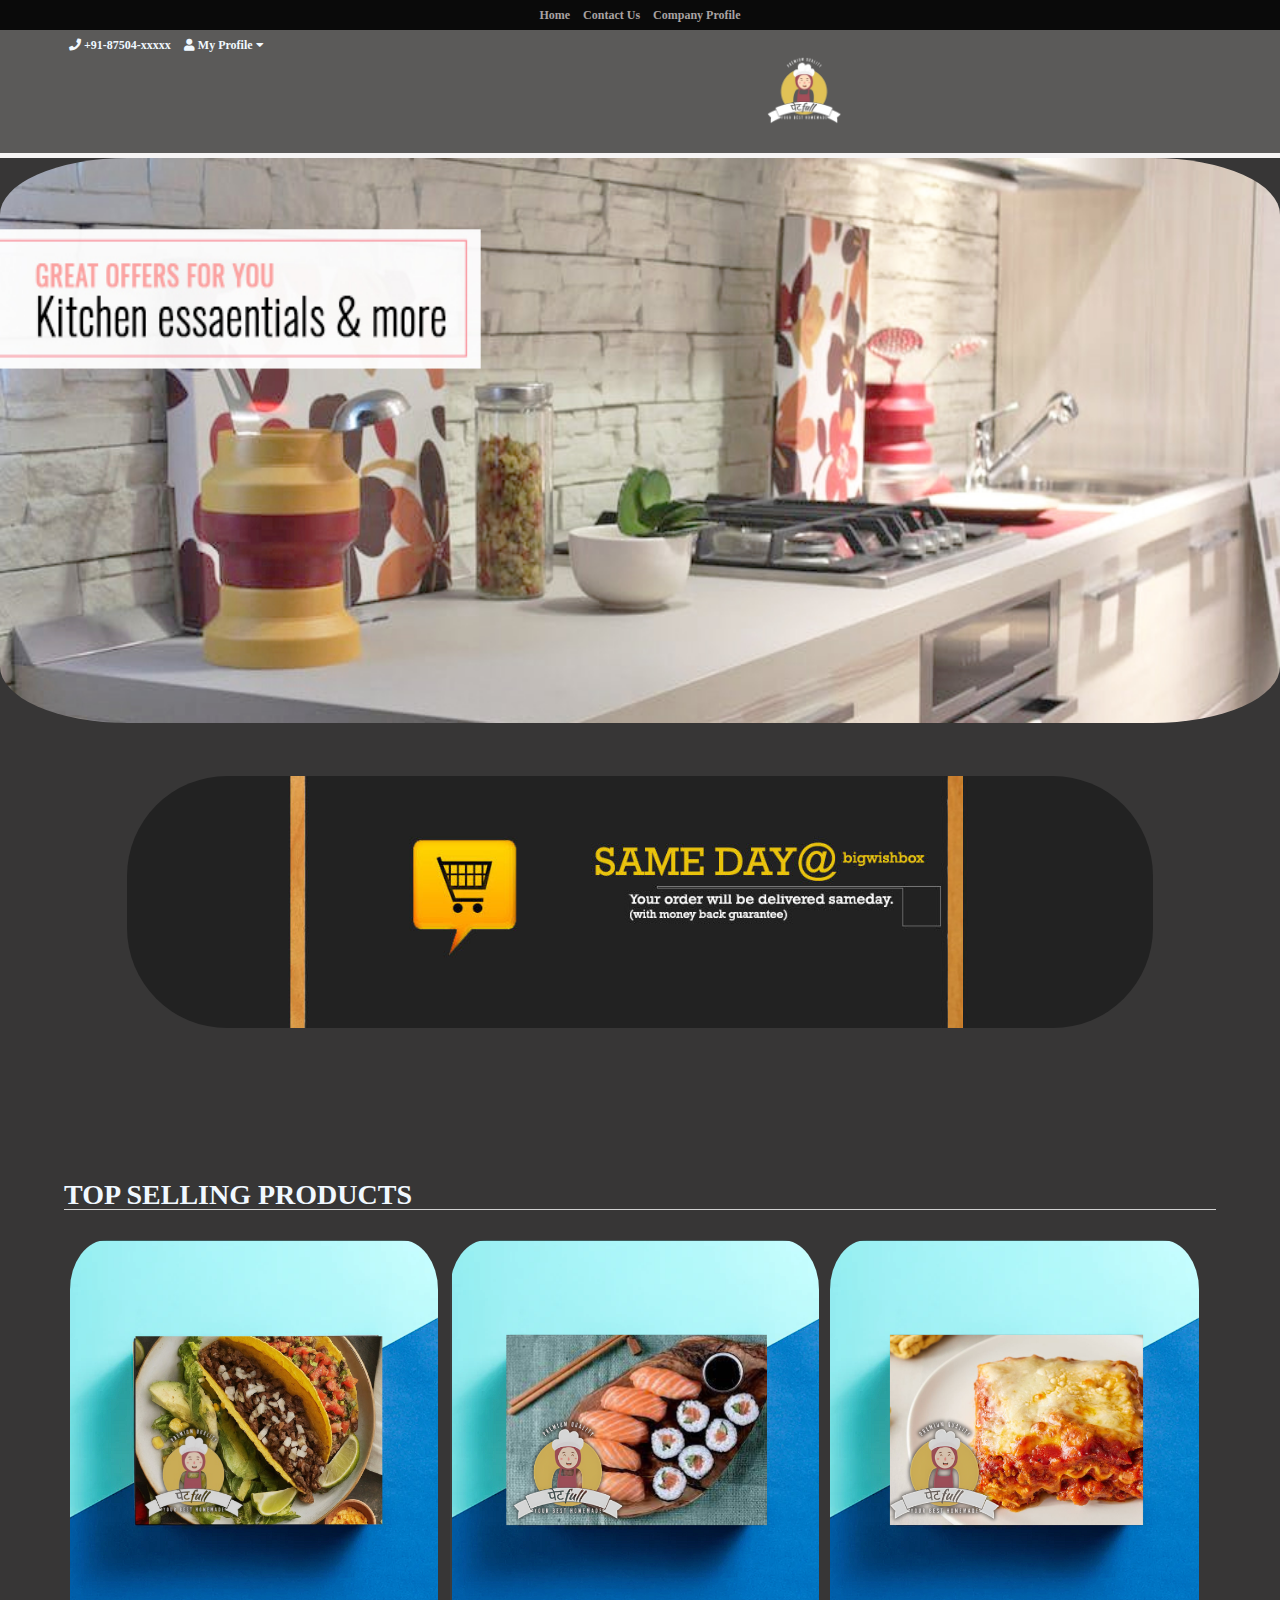
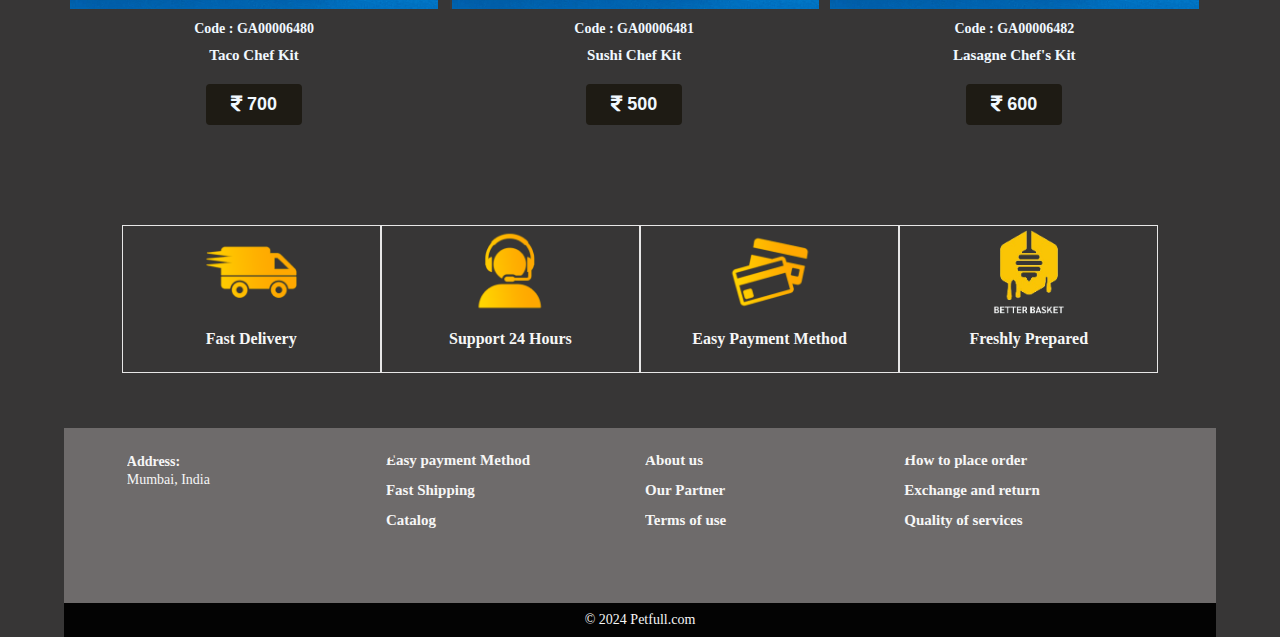
==== index.html @ 139e31d7 "Add files via upload" ====
<!DOCTYPE html>
<html lang="en">
<head>
	<title>PetFull</title>
	<!-- Font Awesome, Style -->
	<link rel="stylesheet" type="text/css" href="https://use.fontawesome.com/releases/v5.6.3/css/all.css">
	<link rel="stylesheet" type="text/css" href="css/style.css">
	<link rel="stylesheet" type="text/css" href="css/owl.carousel.min.css">
</head>

<body>

	<!-- Topbar Start -->
	<div class="topbar">
		<div class="container">
	
			<!-- Top Left -->
			<!-- <div class="topleft">
				<ul>
					<li><a href="#">INR <i class="fas fa-caret-down"></i></a>
						<ul>
							<li><a href="index_usd.html">USD</a></li>
						</ul>
					</li>
				</ul>
			</div> -->
	
			<!-- Top Center -->
			<div class="topcenter">
				<ul>
					<li><a href="index.html">Home</a></li>
					<li><a href="contactus.html" target="_blank">Contact Us</a></li>
					<li><a href="profile.html" target="_blank">Company Profile</a></li>
				</ul>
			</div>
	
			<!-- Top Right -->
			<div class="topright">
				<ul>
					<li><a href="#" style="color: aliceblue;"><i class="fas fa-phone"></i> +91-87504-xxxxx</a></li>
					<li><a href="#" style="color: aliceblue;"><i class="fas fa-user"></i> My Profile <i class="fas fa-caret-down"></i></a>
						<ul class="myprofile-dropdown">
							<li><a href="cart.html" target="_blank">My Cart</a></li>
							<li><a href="cart.html" target="_blank">Delivered Order</a></li>
						</ul>
					</li>
				</ul>
			</div>
		</div>
	</div>
	<!-- Topbar End -->
	
<!-- Header Start -->
<div class="header">
	<div class="logo">
		<img width="120" height="120" src="images/logo.png">
</div>
</div>
<!-- Header End -->	
	
	<!-- Product Content Start
	<div class="productContent">
		<div class="container">
			<div class="productCategories">
				<ul>
					<li><a href="#" style="color: aliceblue;">Mobile Phones <i class="fas fa-caret-right" style="color: aliceblue;"></i></a>
						<div class="megamenu">
							<ul>
								<h3>Smart Mobiles <i class="fas fa-caret-right"></i></h3>
								<li><a href="#"><img src="images/1.jpg"/></a></li>
								<li><a href="#"><img src="images/1.jpg"/></a></li>
								<li><a href="#"><img src="images/1.jpg" /></a></li>
								<li><a href="#"><img src="images/1.jpg" /></a></li>
								<li><a href="#"><img src="images/1.jpg" /></a></li>
								<a href="#"><img src="images/1.jpg" /></a>
								<li><a href="#">Asus</a></li>
								<li><a href="#">Gionee</a></li>
								<li><a href="#">Pixel</a></li>
							</ul>
					<li><a href="#" style="color: aliceblue;">Headphones <i class="fas fa-caret-right" style="color: aliceblue;"></i></a>
						<div class="megamenu">
							<ul>
								<h3>Wired earphones <i class="fas fa-caret-right"></i></h3>
								<li><a href="#">MI in-ear classic</a></li>
								<li><a href="#">Samsung out-ear</a></li>
								<li><a href="#">BOULT *new*</a></li>
								<li><a href="#">Beats by Dr. Dre</a></li>
								<li><a href="#">Sony technology</a></li>
							</ul>
							<ul>
								<h3>Wireless <i class="fas fa-caret-right"></i></h3>
								<li><a href="#">Redmi airdots</a></li>
								<li><a href="#">Apple airpods</a></li>
								<li><a href="#">Samsung Dots</a></li>
								<li><a href="#">Realme Pods</a></li>
								<li><a href="#">JBL</a></li>
								<li><a href="#">Sony</a></li>
								<li><a href="#">Xiaomi</a></li>

							</ul>
							<ul>
								<h3>Professional Headphones <i class="fas fa-caret-right"></i></h3>
								<li><a href="#">Scheniser</a></li>
								<li><a href="#">Beats</a></li>
								<li><a href="#">Sony</a></li>
								<li><a href="#">JBL</a></li>
								<li><a href="#">Xiaomi</a></li>

							</ul>
						</div>
					</li>
					<li><a href="#" style="color: aliceblue;">Speakers and Home theater <i class="fas fa-caret-right" style="color: aliceblue;"></i></a>
						<div class="megamenu">
							<ul>
								<h3>Portable speaker <i class="fas fa-caret-right"></i></h3>
								<li><a href="#">Boat</a></li>
								<li><a href="#">JBL</a></li>
								<li><a href="#">SONY</a></li>
								<li><a href="#">Xiaomi</a></li>
							</ul>
							<ul>
								<h3>Home theaters <i class="fas fa-caret-right"></i></h3>
								<li><a href="#">Krisons</a></li>
								<li><a href="#">Zebronics</a></li>
								<li><a href="#">MarQ</a></li>
								<li><a href="#">Intex</a></li>
								<li><a href="#">Sony</a></li>
								<li><a href="#">Philips</a></li>
							</ul>
							<ul>
								<h3>Soundbars <i class="fas fa-caret-right"></i></h3>
								<li><a href="#">Boat</a></li>
								<li><a href="#">MarQ</a></li>
								<li><a href="#">Mi</a></li>
								<li><a href="#">LG</a></li>
								<li><a href="#">JBL</a></li>
							</ul>
						</div>
					</li>
				</ul>
			</div> -->
		

			<!-- Slider Start -->
			<div class="productSlider">
				<div id="sliderShuffle" class="sliderInner">
					<img src="images/1.jpg" />
					<img src="images/2.jpg" />
				</div>
				<!-- <div class="cycle-control"  >
					<span id="next" ><i class="fas fa-angle-right" style="color: aliceblue;"></i></span>
					<span id="prev"><i class="fas fa-angle-left" style="color: aliceblue;"></i></span>
				</div> -->
			</div>
			<!-- Slider End -->

			<!-- <div class="offer-card">
				<img src="images/img1.jpg">
			</div>
			<div class="offer-card">
				<img src="images/img2.jpg">
			</div>
			<div class="offer-card">
				<img src="images/img3.jpg">
			</div> -->
		</div>
	</div>
	<!-- Product Content End -->
	

	<!-- Banner Start -->
	<div class="banner">
		<div class="container">
			<img src="images/banner1.jpg" alt="Banner">
		</div>
	</div>
	<!-- Banner End -->

	<!-- Product Area Start -->
	<div class="product-area">
		<div class="container">
			<h3 style="color: aliceblue;">Top Selling Products</h3>

			<div class="col-3">
				<a href="taco-product-detail.html">
					<img src="images/product-img1.jpg" alt="No Image">
					<div class="caption">
						<big style="color: aliceblue;">Code : GA00006480</big>
						<h4 style="color: aliceblue;">Taco Chef Kit</h4>
						<button class="price" style="color: aliceblue;"><i class="fas fa-rupee-sign" style="color: aliceblue;"></i> 700</button>
					</div>
				</a>
			</div>

			<div class="col-3">
				<a href="sushi-product-detail.html">
					<img src="images/product-img2.jpg" alt="No Image">
					<div class="caption">
						<big style="color: aliceblue;">Code : GA00006481</big>
						<h4 style="color: aliceblue;">Sushi Chef Kit</h4>
						<button class="price" style="color: aliceblue;"><i class="fas fa-rupee-sign" style="color: aliceblue;"></i> 500</button>
					</div>
				</a>
			</div>

			<div class="col-3">
				<a href="lasagne-product-detail.html">
					<img src="images/product-img3.jpg" alt="No Image">
					<div class="caption">
						<big style="color: aliceblue;">Code : GA00006482</big>
						<h4 style="color: aliceblue;">Lasagne Chef's Kit</h4>
						<button class="price" style="color: aliceblue;"><i class="fas fa-rupee-sign" style="color: aliceblue;"></i> 600</button>
					</div>
				</a>
			</div>

<!-- Greatest Offer News Starts -->
	<!-- <div class="news">
		<div class="container">
			<h3 style="color: aliceblue;">Greatest Offer News</h3>
			<div class="owl-carousel">
				<div class="item"><img src="images/product-img1.jpg"></div>
				<div class="item"><img src="images/product-img1.jpg"></div>
				<div class="item"><img src="images/product-img1.jpg"></div>
				<div class="item"><img src="images/product-img1.jpg"></div>
				<div class="item"><img src="images/product-img1.jpg"></div>
			</div>
		</div>
	</div> -->
	<!-- Greatest Offer News End -->

	
	<!-- Support Section start-->
	<div class="support">
		<div class="container">
			<a href="#">
				<img src="images/icon_1.png">
				<h5 style="color: rgb(246, 246, 246);">Fast Delivery</h5>
			</a>
			<a href="#">
				<img src="images/icon_2.png">
				<h5 style="color: rgb(246, 246, 246);">Support 24 Hours</h5>
			</a>
			<a href="#">
				<img src="images/icon_3.png">
				<h5 style="color: rgb(246, 246, 246);">Easy Payment Method</h5>
			</a>
			<a href="#">
				<img src="images/icon_4.png">
				<h5 style="color: rgb(246, 246, 246);">Freshly Prepared</h5>
			</a>
		</div>
	</div>

	<!-- Footer Start -->
	<div class="footer" style="background-color: rgb(110, 107, 107);">
		<div class="container" style="color: rgb(246, 246, 246);">
			<div class="col-3" style="color: rgb(246, 246, 246);">
				<p style="color: rgb(246, 246, 246);"><big>Address:</big><br>Mumbai, India</p>
			</div>
			<div class="col-3" style="color: rgb(246, 246, 246);">
				<ul>
					<li><a href="#" style="color: rgb(246, 246, 246);">Easy payment Method</a></li>
					<li><a href="#" style="color: rgb(246, 246, 246);">Fast Shipping</a></li>
					<li><a href="#" style="color: rgb(246, 246, 246);">Catalog</a></li>
				</ul>
			</div>
			<div class="col-3">
				<ul>
					<li><a href="contactus.html" target="blank" style="color: rgb(246, 246, 246);">About us</a></li>
					<li><a href="#" style="color: rgb(246, 246, 246);">Our Partner</a></li>
					<li><a href="#" style="color: rgb(246, 246, 246);">Terms of use</a></li>
				</ul>
			</div>
			<div class="col-3">
				<ul>
					<li><a href="#" style="color: rgb(246, 246, 246);">How to place order</a></li>
					<li><a href="#" style="color: rgb(246, 246, 246);">Exchange and return</a></li>
					<li><a href="#" style="color: rgb(246, 246, 246);">Quality of services</a></li>
				</ul>
			</div>
		</div>
	</div>
	<!-- Footer End -->

	
	<div class="copyright" style="background-color: rgb(3, 3, 3);">
		<div class="container">
			<h5 style="color: rgb(246, 246, 246);">&copy; 2024 Petfull.com</h5>
		</div>
	</div>
	
	<!-- Login Signup Form Start -->
	<div class="loginBox">
		<div class="closeBtn"><i class="fas fa-times"></i></div>
		<div class="loginForm">
			<h3>Login Form</h3>
			<form>
				<input class="textField" type="text" placeholder="Username or Email">
				<input class="textField" type="password" placeholder="Password">
				<input class="submitBtn" type="submit" value="Login">
			</form>
		</div>
		<div class="registerForm">
			<h3>Register Form</h3>
			<form>
				<input class="textField" type="text" placeholder="First Name">
				<input class="textField" type="text" placeholder="Last Name">
				<input class="textField" type="email" placeholder="Your Email">
				<input class="textField" type="password" placeholder="New Password">
				<input class="textField" type="password" placeholder="Confirm Password">
				<input class="submitBtn" type="submit" value="Register">
			</form>
		</div>
	</div>
	<!-- Login Signup Form End -->

	
	<!-- Product View Box / Quick Product View Start -->
	<div class="productViewBox">
		<h3>Apple Macbook Pro MQ032 14.5' Inter Core i7 5550U 8GB DDR3</h3>
		<div class="productViewBox-closeBtn"><i class="fas fa-times"></i></div>
		<div class="productViewBoxImg">
			<img src="images/1_big.jpg">
		</div>
		<div class="productViewBoxDetail">
			<h5><b>Price : </b> <i class="fas fa-rupee-sign"></i> 598</h5>
			<h5><b>Brand : </b> Apple</h5>
			<h5><b>Warranty : </b> 12 Months</h5>
			<h5><b>Delivery of the city : </b> Free</h5>
			<h5><b>Payment : </b> COD, Visa, Mastercard, Debit, Credit, Installation</h5>
			<h5><b>Availability : </b> in Stock</h5>
			<h5><b>Product Code : </b> GA000006488</h5>
			<a href="cart.html" class="addtocart"><i class="fas fa-heart"></i> Add to Cart</a>
			<a href="#" class="writereview"><i class="fas fa-pen"></i> Write a review</a>
			<a href="checkout.html" class="buynow"><i class="fas fa-shopping-cart"></i> Buy Now</a>
		</div>
	</div>
	<!-- Product View Box / Quick Product View End -->
	

<!-- Jquery V.3.3.1 -->
<script src="js/jquery-3.3.1.min.js"></script>
<script src="js/jquery.cycle.js"></script>
<script src="js/owl.carousel.min.js"></script>
<script>
	$("#sliderShuffle").cycle({
		next: '#next',
		prev: '#prev'
	});
	
	$('.owl-carousel').owlCarousel({
		items:4,
		loop:true,
		margin:15,
		autoplay:true,
		autoplayTimeout:3000, //3 Second
		nav:true,
		responsiveClass:true,
		responsive:{
			0:{
				items:1,
				nav:true
			},
			600:{
				items:3,
				nav:true
			},
			1000:{
				items:4,
				nav:true
			}
		}

	});

	$(function(){
		$(".topbar ul li").click(function(){
			$(".topbar ul li").not(this).find("ul").slideUp();
			$(this).find("ul").slideToggle();
		});
		$(".topbar ul li ul li, productCategories ul li .megamenu").click(function(e){
			e.stopPropagation();	
		});
		$(".productCategories ul li").click(function(){
			$(".productCategories ul li").not(this).find(".megamenu").hide();
			$(this).find(".megamenu").toggle();
		});
		$(".otherInfoBody").hide();
		$(".otherInfoHandle").click(function(){
			$(".otherInfoBody").slideToggle();
		});
		$(".signBtn").click(function(){
			$("body").css("overflow", "hidden");
			$(".loginBox").slideDown();
		});
		$(".closeBtn").click(function(){
			$("body").css("overflow", "visible");
			$(".loginBox").slideUp();
		});
		$(".productViewBtn").click(function(e){
			e.preventDefault();
			$("body").css("overflow", "hidden");
			$(".productViewBox").slideDown();
		});
		$(".productViewBox-closeBtn").click(function(){
			$("body").css("overflow", "visible");
			$(".productViewBox").slideUp();
		});
	});
</script>
</body>
</html>
---- css/style.css ----
/*
Credit : LearnDesign(Youtube Channel)
Channel Link : https://goo.gl/5pskoC
Email : help.learndesign@gmail.com
*/



/* http://meyerweb.com/eric/tools/css/reset/ 
   v2.0 | 20110126
   License: none (public domain)
*/

html, body, div, span, applet, object, iframe,
h1, h2, h3, h4, h5, h6, p, blockquote, pre,
a, abbr, acronym, address, big, cite, code,
del, dfn, em, img, ins, kbd, q, s, samp,
small, strike, strong, sub, sup, tt, var,
b, u, i, center,
dl, dt, dd, ol, ul, li,
fieldset, form, label, legend,
table, caption, tbody, tfoot, thead, tr, th, td,
article, aside, canvas, details, embed, 
figure, figcaption, footer, header, hgroup, 
menu, nav, output, ruby, section, summary,
time, mark, audio, video {
	margin: 0;
	padding: 0;
	border: 0;
	font-size: 100%;
	font: inherit;
	outline: none;
	vertical-align: baseline;
	box-sizing: border-box;
}
/* HTML5 display-role reset for older browsers */
article, aside, details, figcaption, figure, 
footer, header, hgroup, menu, nav, section {
	display: block;
}
input{
	box-sizing: border-box;
	outline: none;
}
body {
	line-height: 1;
	font-family: open sans;
	font-size: 14px;
	background-color: #373636;
}
ol, ul {
	list-style: none;
}
blockquote, q {
	quotes: none;
}
blockquote:before, blockquote:after,
q:before, q:after {
	content: '';
	content: none;
}
table {
	border-collapse: collapse;
	border-spacing: 0;
}
img{
	align-items: center;
	max-width: 100%;
}

.container{
	border-radius: 100cm;
	width: 90%;
	margin: 0 auto;
	align-items: center;
}

/*Topbar Style*/
.topbar{
	display: inline-block;
	width: 100%;
	height: 30px;
	float: left;
	background-color: #0a0a0a;
	font-size: 12px;
	font-weight: 600;
	position: relative;
}
.topleft{
	float: center;
}
.topcenter{
	float: center;
	text-align: center;
	margin: 0 25px;
}
.topright{
	float: center;
}
.topbar ul{
	line-height: 30px;
}
.topbar ul li{
	list-style-type: none;
	display: inline-block;
	position: relative;
}
.topbar ul li a{
	text-decoration: none;
	display: inline-block;
	color: #a8a2a2;
	padding: 0 5px;
	width: 100%;
	text-align: center;
	-webkit-transition: 300ms;
}
.topbar ul li a:hover{
	color: #4b3737;
}
/*Submenu Style*/
.topbar ul li ul{
	position: absolute;
	display: none;
	z-index: 999;
	background-color: #f0ebe0;
	border-bottom-left-radius: 4px;
	border-bottom-right-radius: 4px;
	border: 1px solid #eea312;
}
.topbar ul li ul li{
	width: 100%;
}
.topbar ul li ul li a{
	padding: 0;
}
.topbar ul li ul.myprofile-dropdown{
	min-width: 120px;
}


/*Header Style*/
.header{
	display: inline-block;
	width: 100%;
	float: right;
	padding: 0px 4px;
	height: 14%;
	border-bottom: 5px solid #fdfbfbf4;
	background-color: #5b5a59;
}
.header .logo{
	padding: 0px 740px;
	float: left;
	width: 200%;
}
/*Categories Menu*/
.productContent{
	display: inline-block;
	width: 100%;
	float: left;
	padding: 15px 0;
	position: relative;
}
.productContent .productCategories{
	width: 20%;
	float: left;
	padding: 7px 15px;
	border-radius: 8px;
	border: 1px solid #dfdcdc;
}
.productContent .productCategories ul li{
	display: inline-block;
	width: 100%;
	float: left;
	margin: 5px 0 10px;
}
.productContent .productCategories ul li a i.fa-caret-right{
	margin-left: 5px;
	color: #ffb524;
	vertical-align: middle;
	margin-top: -1px;
}
.productContent .productCategories ul li a{
	display: inline-block;
	padding: 5px 0;
	text-decoration: none;
	color: #333;
	font-weight: 600;
}
.megamenu{
	position: absolute;
	width: 70.2%;
	background-color: #f8f3f3;
	border: 1px solid rgb(121, 50, 50);
	left: 24.8%;
	top: 2.5%;
	min-height: 372px;
	border-radius: 8px;
	z-index: 9999;
	display: none;	
}
.productContent .productCategories ul li ul{
	max-width: 22%;
	float: left;
	padding: 15px;
}
.productContent .productCategories ul li ul h3{
	font-size: 12px;
	text-transform: uppercase;
	font-weight: 700;
	color: #333;
	margin-bottom: 10px;
}
.productContent .productCategories ul li ul li{
	margin: 0;
	display: inline-block;
	float: left;
}
.productContent .productCategories ul li ul li a{
	color: #333;
	font-size: 14px;
	font-weight: 500;
}
.productContent .productCategories ul li ul li a:hover{
	color: #ffdd05;
}


/*Slider Style*/
.productContent .productSlider{
	width: 100%;
	height: 100%;
	float: right;
	display: inline-block;
	background-color: #ffdd054d;
	border-radius: 8px;
	position: relative;
	overflow: hidden;
}
.sliderInner{
	width: 100%;
	height: 465px;
	display: inline-block;
	padding: 5px;
	border-radius: 200%;
}
.sliderInner img{
	width: 100%;
	height: 565px;
	border-radius: 10%;
	float: center;
}
.cycle-control{
	position: absolute;
	top: 45%;
	left: 0;
	z-index: 100;
	width: 100%;
}
.cycle-control span{
	width: 35px;
	height: 35px;
	border-radius: 50px;
	font-size: 28px;
	text-align: center;
	line-height: 35px;
	display: inline-block;
	background-color: #1e07f0;
	color: #d40202;
	position: absolute;
	margin: 0 25px;
}
.cycle-control #next{
	right: 0;
}

/*Offer Card Style*/
.offer-card{
	width: 296px;
	height: 200px;
	display: inline-block;
	margin-left: 25px;
	margin-top: 15px;
	border-radius: 4px;
	overflow: hidden;
}
.offer-card img{
	width: 100%;
	height: 200px;
}


/*Banner Style*/
.banner{
	width: 100%;
	float: left;
	display: inline-block;
	padding: 150px 70px;
}
.banner img{
	border-radius: 100px;
}


/*Product Area Style*/
.product-area{
	width: 100%;
	float: left;
	display: inline-block;
	padding: 0px 0;
}
/*Product Area Heading*/
.product-area h3{
	font-size: 28px;
	color: #333;
	text-transform: uppercase;
	border-bottom: 1px solid #d2d2d2;
	font-weight: 600;
	padding: 0px 0;
	margin-bottom: 30px;
}
.product-area .col-3{
	width: 32%;
	float: left;
	display: inline-block;
	border-radius: 4px;
	overflow: hidden;
	border-radius: 10%;
	border-bottom: 10%;
	margin: 0 .5% 35px;
}
.product-area a{
	font-size: 14px;
	columns: #333;
	text-decoration: none;
	text-align: center;
	position: relative;
}
.product-area .caption{
	padding: 10px 0;
}
.product-area a big{
	font-weight: 600;
}
.product-area a h4{
	font-size: 15px;
	padding: 8px 0;
	font-weight: 600;
	line-height: 22px;
	color: #737373;
}

/*Product Price Button Style*/
.product-area a .price{
	font-size: 18px;
	font-weight: 700;
	color: #333;
	background-color: #1e1b14;
	border: none;
	padding: 10px 25px;
	border-radius: 4px;
	margin-top: 10px;
}

/*Product View Button*/
.productViewBtn{
	font-size: 18px;
	font-weight: 700;
	color: #333;
	visibility: hidden;
	background-color: #db0e0e;
	border: none;
	width: 100%;
	padding: 10px 25px;
	border-radius: 4px;
	cursor: pointer;
}
.product-area a:hover .productViewBtn{
	visibility: visible;
}


/*Popular Stores*/
.popularStores{
	width: 100%;
	display: inline-block;
	float: left;
	padding: 15px 0;
}
.popularStores h3{
	font-size: 28px;
	color:#333;
	text-transform: uppercase;
	border-bottom: 1px solid #d2d2d2;
	font-weight: 600;
	padding: 10px 0;
	margin-bottom: 20px;
}
.popularStores a{
	display: inline-block;
	padding: 15px 24px;
	margin: 0 5px;
	text-decoration: none;
	color: #333;
	font-size: 16px;
	border-radius: 4px;
	background-color: #de1414;
}

/*Greatest offer News*/
.news{
	width: 100%;
	display: inline-block;
	float: left;
	padding: 15px 0;
}
.news h3{
	font-size: 28px;
	columns: #333;
	text-transform: uppercase;
	border-bottom: 1px solid #d2d2d2;
	font-weight: 600;
	padding: 10px 0;
	margin-bottom: 20px;
}
.owl-carousel .owl-nav{
	position: absolute;
	width: 100%;
	top: 40%;
}
.owl-carousel .owl-nav button.owl-next span,
.owl-carousel .owl-nav button.owl-prev span{
	width: 45px;
	height: 45px;
	font-size: 48px;
	background-color: #151413;
	display: inline-block;
	line-height: 35px;
	border-radius: 50px;
	color: #f3e9e9;
}
.owl-carousel .owl-nav button.owl-prev{
	left: -20px;
	position: absolute;
}
.owl-carousel .owl-nav button.owl-next{
	right: -20px;
	position: absolute;
}


/*Support Style*/
.support{
	width: 100%;
	display: inline-block;
	float: left;
	padding: 55px 0;
	text-align: center;
}
.support a{
	display: inline-block;
	width: 25%;
	float: left;
	text-align: center;
	font-weight: 600;
	font-size: 16px;
	text-decoration: none;
	color: #333;
	border: 1px solid #e7e7e7;
	padding-bottom: 25px;
}
.support a h5{
	padding-top: 10px;
}
.support a img{
	max-width: 92px;
}


/*Other Inforamtion Style*/
.otherInfo{
	width: 100%;
	display: inline-block;
	float: left;
	padding: 0 0 25px;
	text-align: center;
}
.otherInfoHandle{
	font-size: 18px;
	font-weight: 600;
	padding: 15px 0;
	cursor: pointer;
	color: blue;
	text-decoration: underline;
}
.otherInfoBody{
	font-size: 16px;
	line-height: 24px;
	padding: 0 80px;
}
.otherInfoBody p{
	margin-bottom: 15px;
}


/*Footer Style*/
.footer{
	width: 100%;
	display: inline-block;
	float: left;
	padding: 25px 0;
	background-color: #ffa80020;
}
.footer .col-3{
	width: 24%;
	float: left;
}
.footer p{
	margin-bottom: 10px;
	font-size: 14px;
	color: #333;	
	line-height: 18px;
}
.footer p big{
	font-weight: 700;
}
.footer .col-3 ul li a{
	display: inline-block;
	text-decoration: none;
	color: #333;
	font-size: 15px;
	font-weight: 600;
	margin-bottom: 15px;
}
.copyright{
	display: inline-block;
	width: 100%;
	text-align: center;
	float: left;
	background-color: #ffa80080;
	padding: 10px 0;
	columns: #333;
}


/*Login Form Style*/
.loginBox{
	width: 100%;
	height: 100%;
	padding: 15px;
	display: none;
	position: fixed;
	top: 0;
	left: 0;
	background-color: #fff2d7;
	border-radius: 4px;
	z-index: 999;
}
.loginBox h3{
	font-size: 28px;
	color: #333;
	padding-bottom: 35px;
}
.closeBtn{
	float: right;
	padding: 15px;
	border-radius: 50px;
	background-color: #000000;
	color: #d52525;
	cursor: pointer;
}
.loginForm,.registerForm{
	padding: 55px;
	width: 45%;
}
.loginForm{
	float: left;
}
.registerForm{
	float: right;
}
.textField{
	width: 100%;
	height: 45px;
	margin-bottom: 15px;
	background-color: transparent;
	border: 1px solid #0a0a09;
	border-radius: 4px;
	color: #333;
	font-size: 18px;
	padding: 5px 10px;
}
.submitBtn{
	width: 100%;
	height: 45px;
	background-color: #0e0d0c;
	border:none;
	border-radius: 4px;
	font-size: 20px;
	text-transform: uppercase;
	color: #fff;
	font-weight: 700;
}


/*ProductViewBox Style*/
.productViewBox{
	width: 90%;
	height: 90%;
	margin: auto auto;
	background-color: rgb(141, 55, 55);
	position: fixed;
	top: 0; bottom: 0;
	left: 0; right: 0;
	z-index: 999;
	border: 1px solid #030303;
	border-radius: 4px;
	background-color: #000000;
	box-shadow: 0 5px 250px #000;
	padding: 15px 25px;
	overflow-y: auto;
	display: none;
}
.productViewBox h3{
	font-size: 24px;
	font-weight: 700;
	padding-bottom: 15px;
	margin-bottom: 15px;
	border-bottom: 1px solid;
}
.productViewBox-closeBtn{
	float: right;
	position: absolute;
	top: 0;
	right: 0;
	width: 35px;
	height: 35px;
	margin: 10px;
	border-radius: 50px;
	background-color: #000000;
	color: #c90808;
	font-size: 18px;
	text-align: center;
	line-height: 35px;
}
.productViewBoxImg{
	width: 45%;
	float: left;
	padding: 15px;
	background-color: #e82222;
	border: 1px solid #d91c1c;
}
.productViewBoxImg img{
	width: 100%;
}
.productViewBoxDetail{
	width: 50%;
	float: right;
}
.productViewBoxDetail h5{
	font-size: 18px;
	margin-bottom: 15px;
	line-height: 28px;
	font-weight: 500;
	color: #333;
}
.productViewBoxDetail h5 b{
	font-weight: 600;
	color: #000;
}
.productViewBoxDetail .addtocart{
	border: 1px solid;
	color: #080807;
	font-size: 18px;
	font-weight: 600;
	text-decoration: none;
	padding: 10px 15px;
	border-radius: 4px;
	display: inline-block;
}
.productViewBoxDetail .writereview{
	color: #333;
	font-size: 16px;
	font-weight: 600;
	text-decoration: none;
	padding: 10px 15px;
	border-radius: 4px;
	margin-left: 20px;
	display: inline-block;
}
.productViewBoxDetail .buynow{
	border: 1px solid #ffa800;
	background-color: #050505;
	color: #a30909;
	font-size: 20px;
	text-transform: uppercase;
	font-weight: 700;
	text-decoration: none;
	padding: 15px 25px;
	border-radius: 4px;
	margin-top: 20px;
	width: 60%;
	text-align: center;
	display: inline-block;
}


/*Product Detail Page Style*/
.product-detail{
	display: inline-block;
	float: left;
	width: 100%;
	padding: 45px 0;
}
.product-detail h3{
	font-size: 24px;
	padding: 15px 0;
}
.product-detail-left{
	float: left;
	width:40%;
}
.product-detail-right{
	float: right;
	width: 55%;
}
.product-detail-right h3{
	font-size: 22px;
	line-height: 24px;
	padding-top: 0;
}
.product-detail-right h3 small{
	font-size: 14px;
	color: gray;
}
.product-detail-right h5{
	font-size: 18px;
	margin-bottom: 20px;
	color: gray;
}
.product-detail-right h5 b{
	color: #000;
}
.product-detail-right .addtocart{
	border: 1px solid;
	color: #000000;
	font-size: 18px;
	font-weight: 600;
	text-decoration: none;
	padding: 10px 15px;
	border-radius: 4px;
	display: inline-block;
}
.product-detail-right .writereview{
	color: #333;
	font-size: 16px;
	font-weight: 600;
	text-decoration: none;
	padding: 10px 15px;
	border-radius: 4px;
	margin-left: 20px;
	display: inline-block;
}
.product-detail-right .buynow{
	border: 1px solid #030303;
	background-color: #000000;
	color: #fcf7f7;
	font-size: 20px;
	text-transform: uppercase;
	font-weight: 700;
	text-decoration: none;
	padding: 15px 25px;
	border-radius: 4px;
	margin-top: 20px;
	width: 60%;
	text-align: center;
	display: inline-block;
}

.product-detail-feature{
	width: 100%;
	float: left;
	display: inline-block;
	margin-top: 25px;
	padding: 15px;
	background-color: #585756;
}
.product-detail-feature h3{
	font-weight: 500;
	border-bottom: 1px solid;
}
.product-detail-feature p{
	padding: 15px 0;
	font-size: 18px;
	border-bottom: 1px solid #dedede;
	width: 50%;
	float: left;
}
.product-detail .sp-wrap{
	max-width: 100%;
}
.product-detail-left img{
	max-width: inherit;
}



/*Checkout Style*/
.checkout{
	display: inline-block;
	float: left;
	width: 100%;
	padding: 45px 0;
}
.checkout h2{
	font-size: 22px;
	font-weight: 700;
	color: #222;
	border-bottom: 1px solid;
	padding-bottom: 15px;
	margin-bottom: 15px;
	text-transform: uppercase;
}
.checkout-inner{
	width: 70%;
	float: left;
	border-right: 1px solid #c5c5c5;
	padding-right: 25px;
}
.checkout-form-steps{
	width: 100%;
	padding: 15px;
	display: inline-block;
}
.checkout-form-steps h4{
	font-size: 18px;
	font-weight: 700;
	border-bottom: 1px solid;
	color: #ff9800;
	padding-bottom: 15px;
	margin-bottom: 25px;
}
.checkout-form-steps .textfield{
	width: 100%;
	height: 45px;
	border-radius: 4px;
	border: 2px solid #d0d0d0;
	margin-bottom: 15px;
	padding: 10px;
	font-size: 15px;
}
.checkout-form-steps .textfield:focus, .checkout-form-steps label:hover{
	border-color: #000000;
}
.checkout-form-steps label{
	width: 100%;
	float: left;
	border:2px solid #d0d0d0;
	border-radius: 4px;
	margin-bottom: 15px;
	padding: 10px;
	font-size: 15px;
}
.submitorder-button{
	width: 300px;
	height: 50px;
	margin: 15px;
	border-radius: 4px;
	float: right;
	font-size: 22px;
	color: #d60a0a;
	border:none;
	font-weight: 600;
	background-color: #0f0f0d;
}

/*Order List Style*/
.orderlist{
	width: 28%;
	float: right;
}
.orderlist h3{
	font-size: 18px;
	padding: 15px 0;
	line-height: 22px;
}
.orderlist p{
	padding: 15px 10px;
	background-color: #00000010;
	font-size: 18px;
	border-bottom: 1px solid #00000020;
}
.orderlist p span{
	float: right;
}
.orderlist .textfield{
	width: 100%;
	height: 45px;
	padding: 15px;
	border-radius: 4px;
	margin: 15px 0;
	border: 1px solid #00000040;
	font-size: 16px;
}
.orderlist .applycode-button{
	width: 100%;
	height: 45px;
	padding: 15px;
	border-radius: 4px;
	margin-bottom: 25px;
	border: none;
	font-size: 16px;
	background-color: #00000050;
}
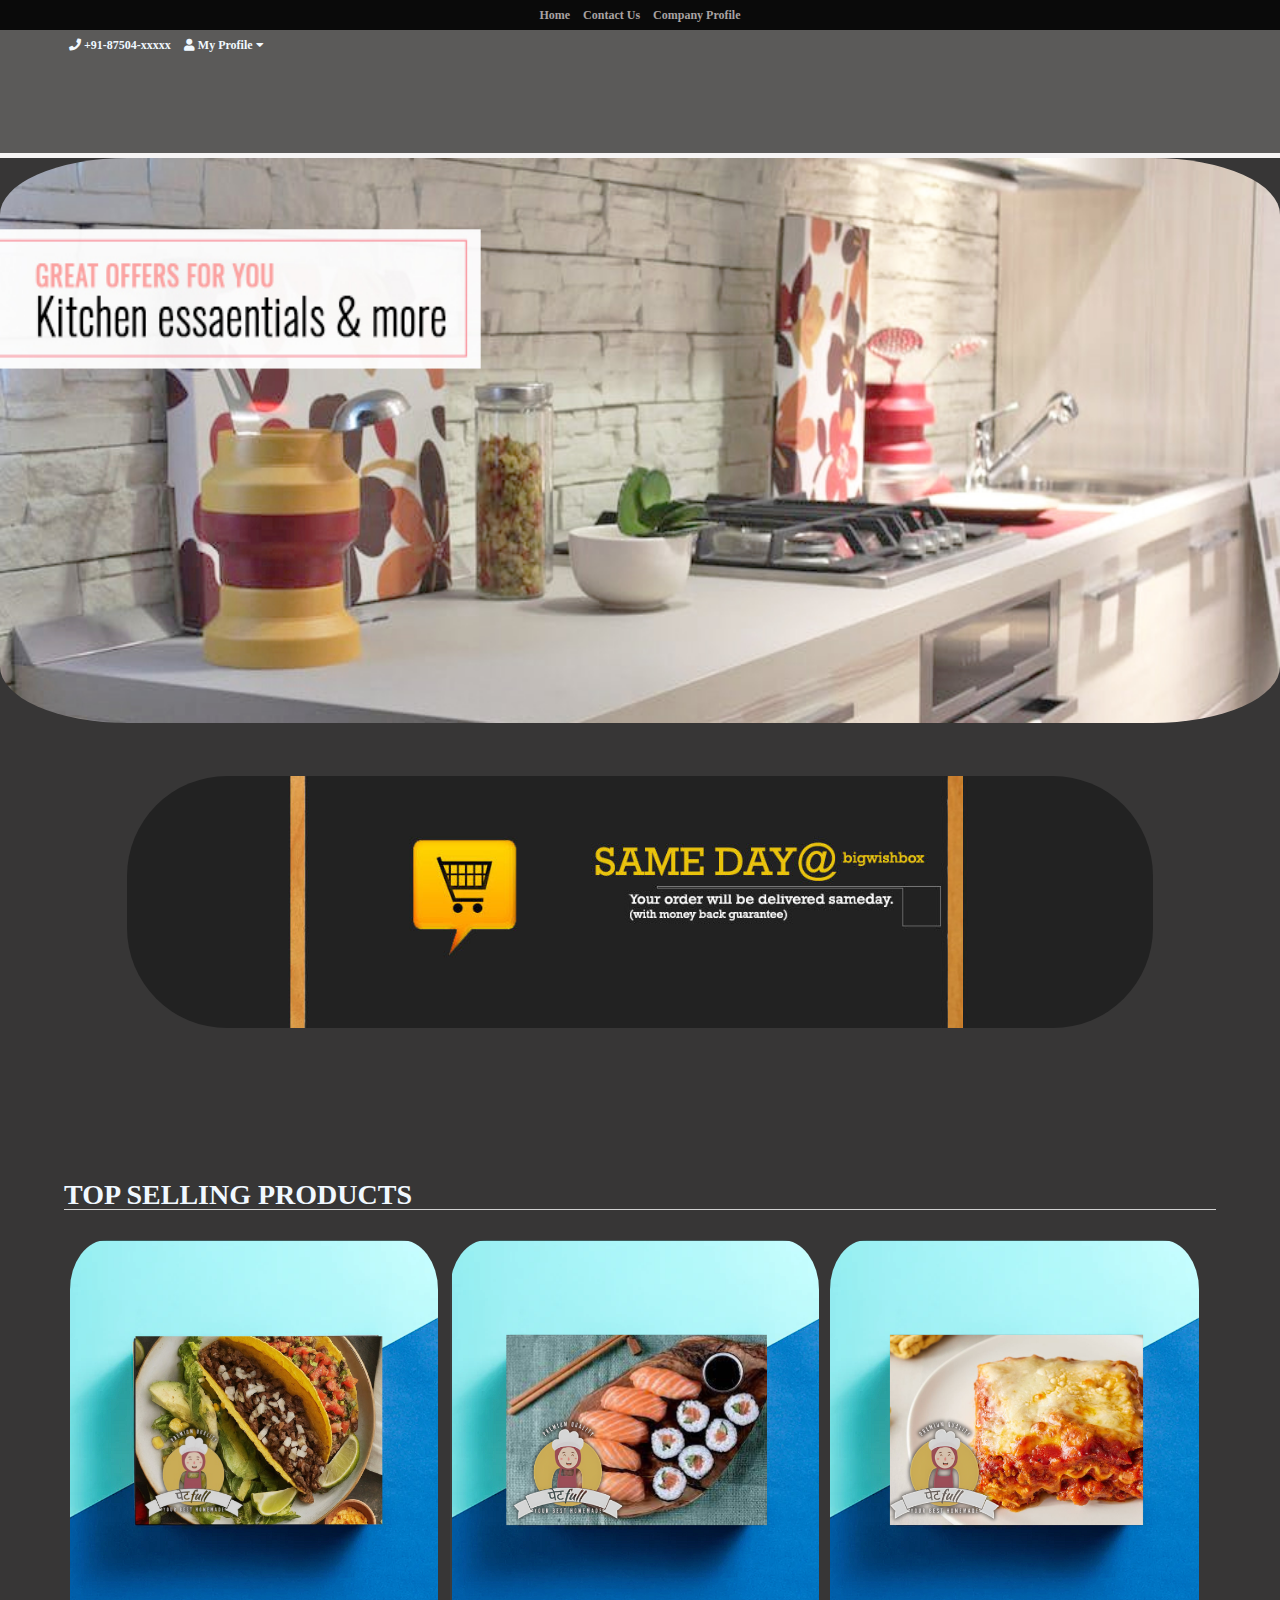
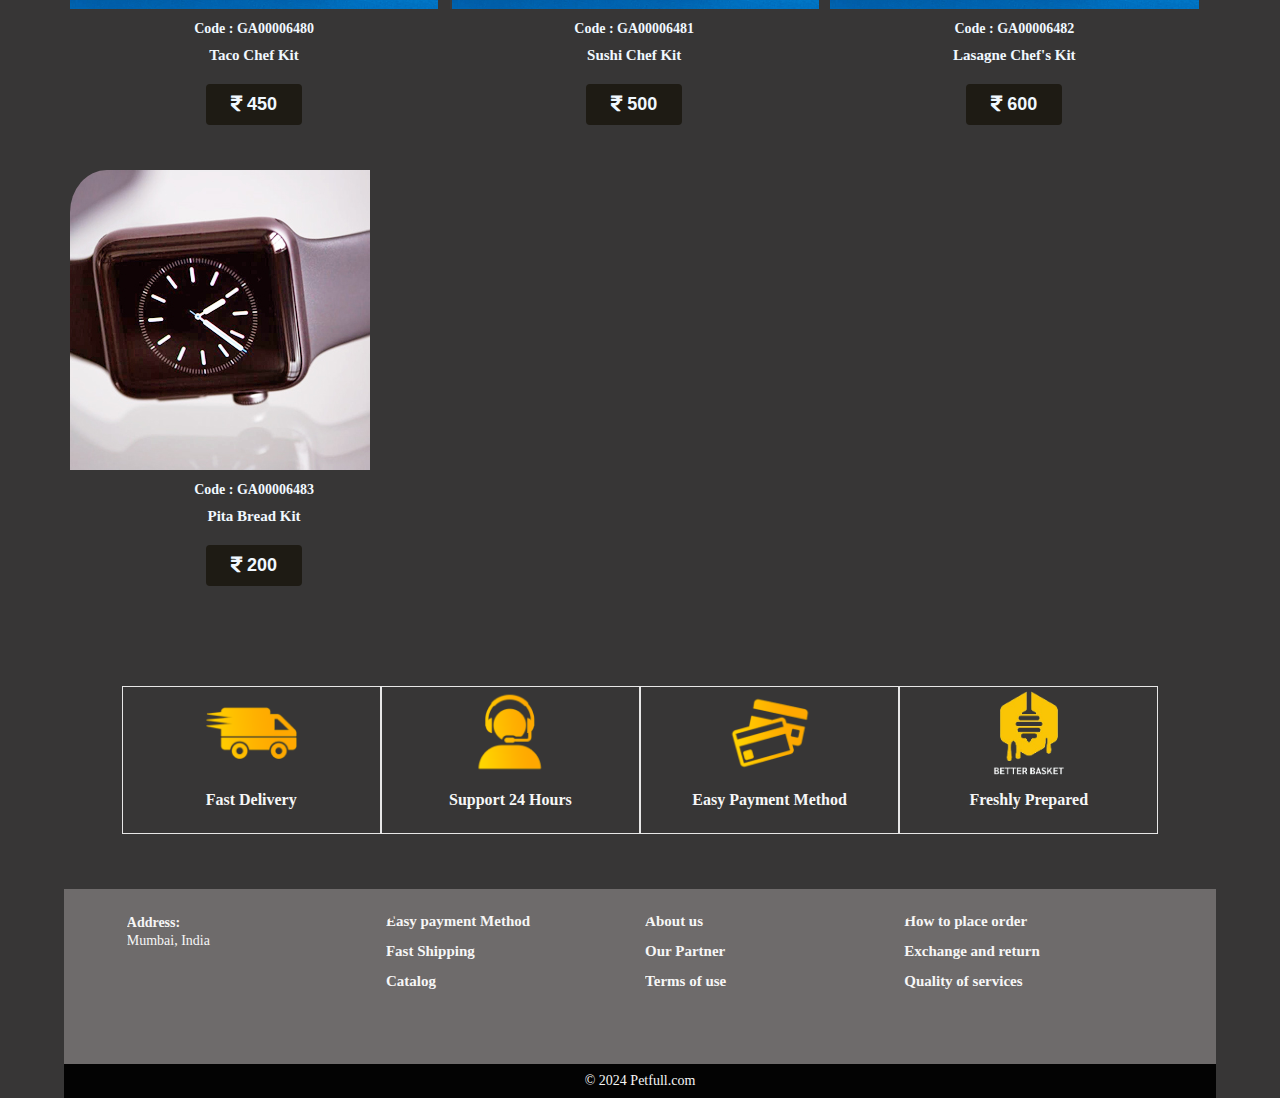
==== commit b777bba3: "Update index.html" ====
--- a/index.html
+++ b/index.html
@@ -187,7 +187,7 @@
 					<div class="caption">
 						<big style="color: aliceblue;">Code : GA00006480</big>
 						<h4 style="color: aliceblue;">Taco Chef Kit</h4>
-						<button class="price" style="color: aliceblue;"><i class="fas fa-rupee-sign" style="color: aliceblue;"></i> 700</button>
+						<button class="price" style="color: aliceblue;"><i class="fas fa-rupee-sign" style="color: aliceblue;"></i> 450</button>
 					</div>
 				</a>
 			</div>
@@ -210,6 +210,17 @@
 						<big style="color: aliceblue;">Code : GA00006482</big>
 						<h4 style="color: aliceblue;">Lasagne Chef's Kit</h4>
 						<button class="price" style="color: aliceblue;"><i class="fas fa-rupee-sign" style="color: aliceblue;"></i> 600</button>
+					</div>
+				</a>
+			</div>
+
+			<div class="col-3">
+				<a href="pita-product-detail.html">
+					<img src="images/product-img4.jpg" alt="No Image">
+					<div class="caption">
+						<big style="color: aliceblue;">Code : GA00006483</big>
+						<h4 style="color: aliceblue;">Pita Bread Kit</h4>
+						<button class="price" style="color: aliceblue;"><i class="fas fa-rupee-sign" style="color: aliceblue;"></i> 200</button>
 					</div>
 				</a>
 			</div>
@@ -410,4 +421,4 @@
 	});
 </script>
 </body>
-</html>+</html>
--- a/css/style.css
+++ b/css/style.css
@@ -84,7 +84,7 @@
 	background-color: #0a0a0a;
 	font-size: 12px;
 	font-weight: 600;
-	position: relative;
+	position: center;
 }
 .topleft{
 	float: center;
@@ -142,22 +142,20 @@
 .header{
 	display: inline-block;
 	width: 100%;
-	float: right;
-	padding: 0px 4px;
-	height: 14%;
+	float: center;
 	border-bottom: 5px solid #fdfbfbf4;
 	background-color: #5b5a59;
 }
 .header .logo{
-	padding: 0px 740px;
-	float: left;
-	width: 200%;
+	padding: 0px 700px;
+	float: center;
+	width: 100%;
 }
 /*Categories Menu*/
 .productContent{
 	display: inline-block;
 	width: 100%;
-	float: left;
+	float: center;
 	padding: 15px 0;
 	position: relative;
 }
@@ -171,7 +169,7 @@
 .productContent .productCategories ul li{
 	display: inline-block;
 	width: 100%;
-	float: left;
+	float: center;
 	margin: 5px 0 10px;
 }
 .productContent .productCategories ul li a i.fa-caret-right{
@@ -911,4 +909,4 @@
 	border: none;
 	font-size: 16px;
 	background-color: #00000050;
-}+}
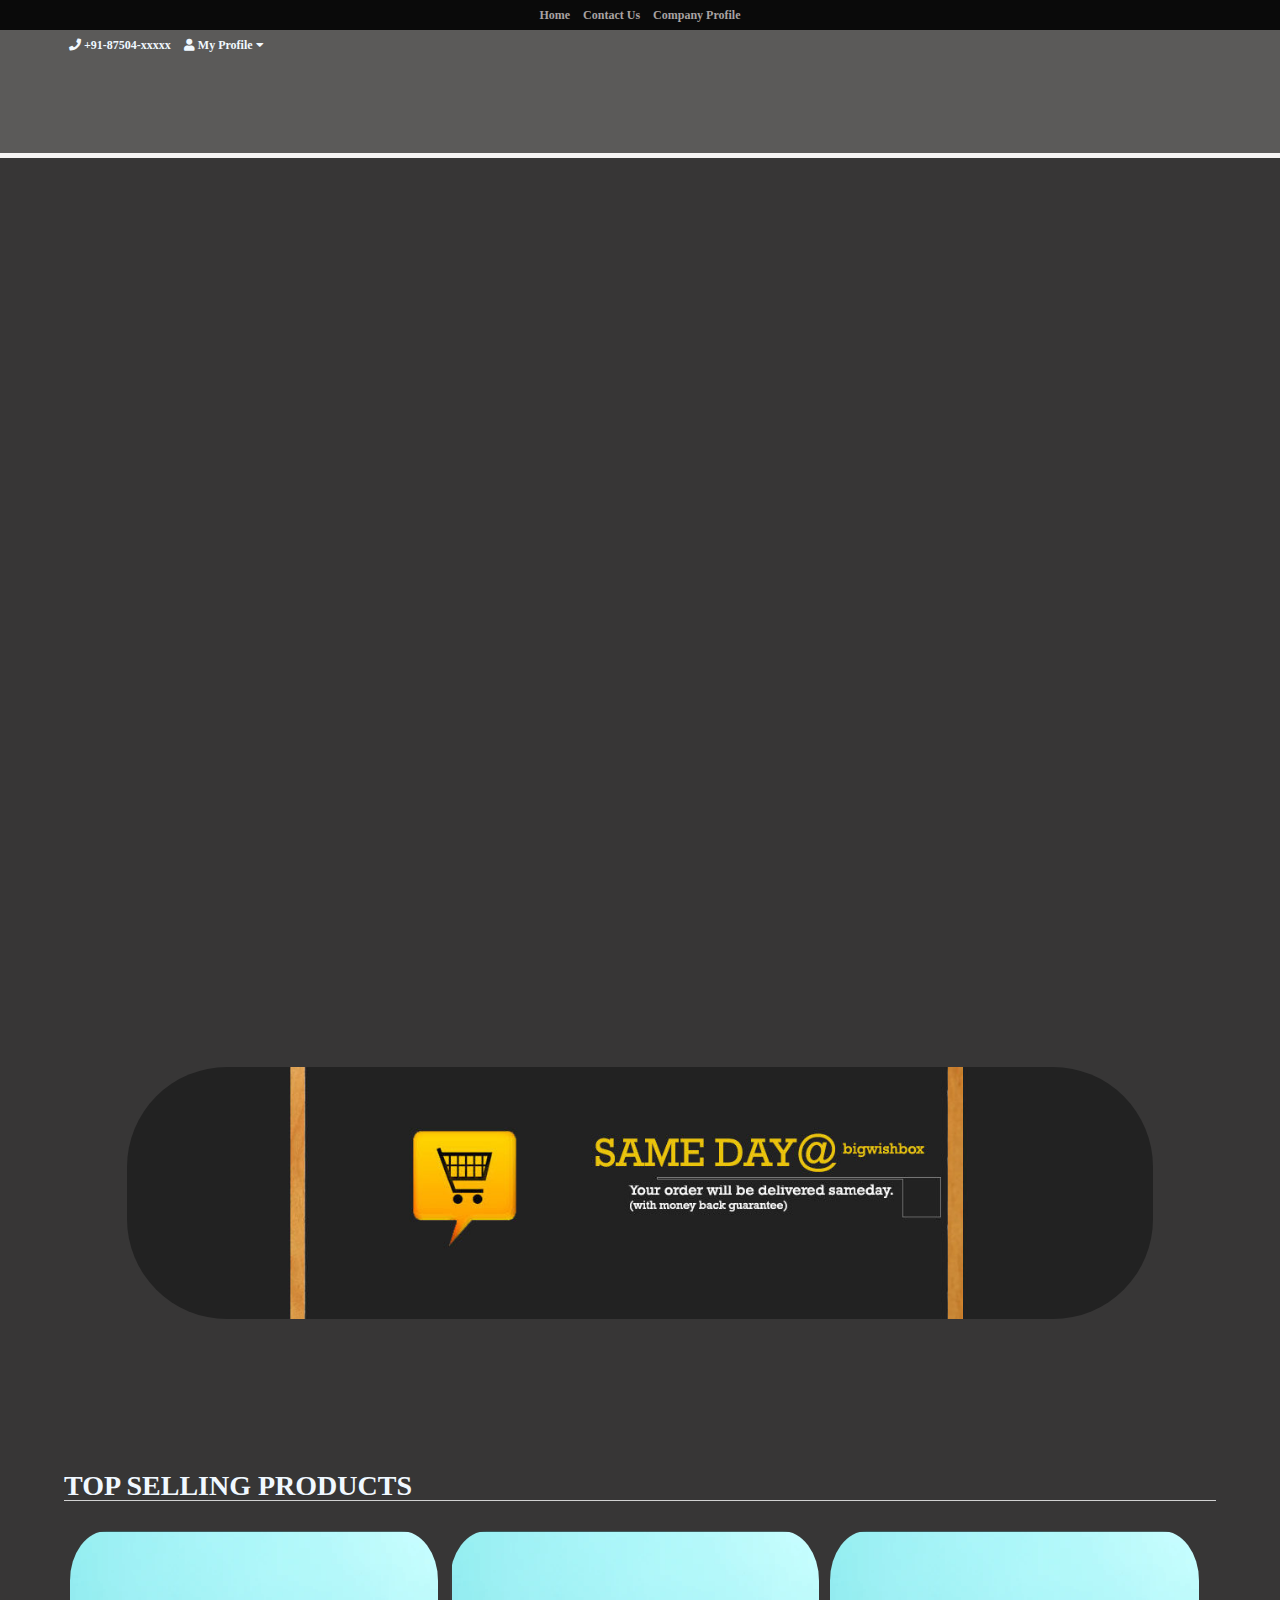
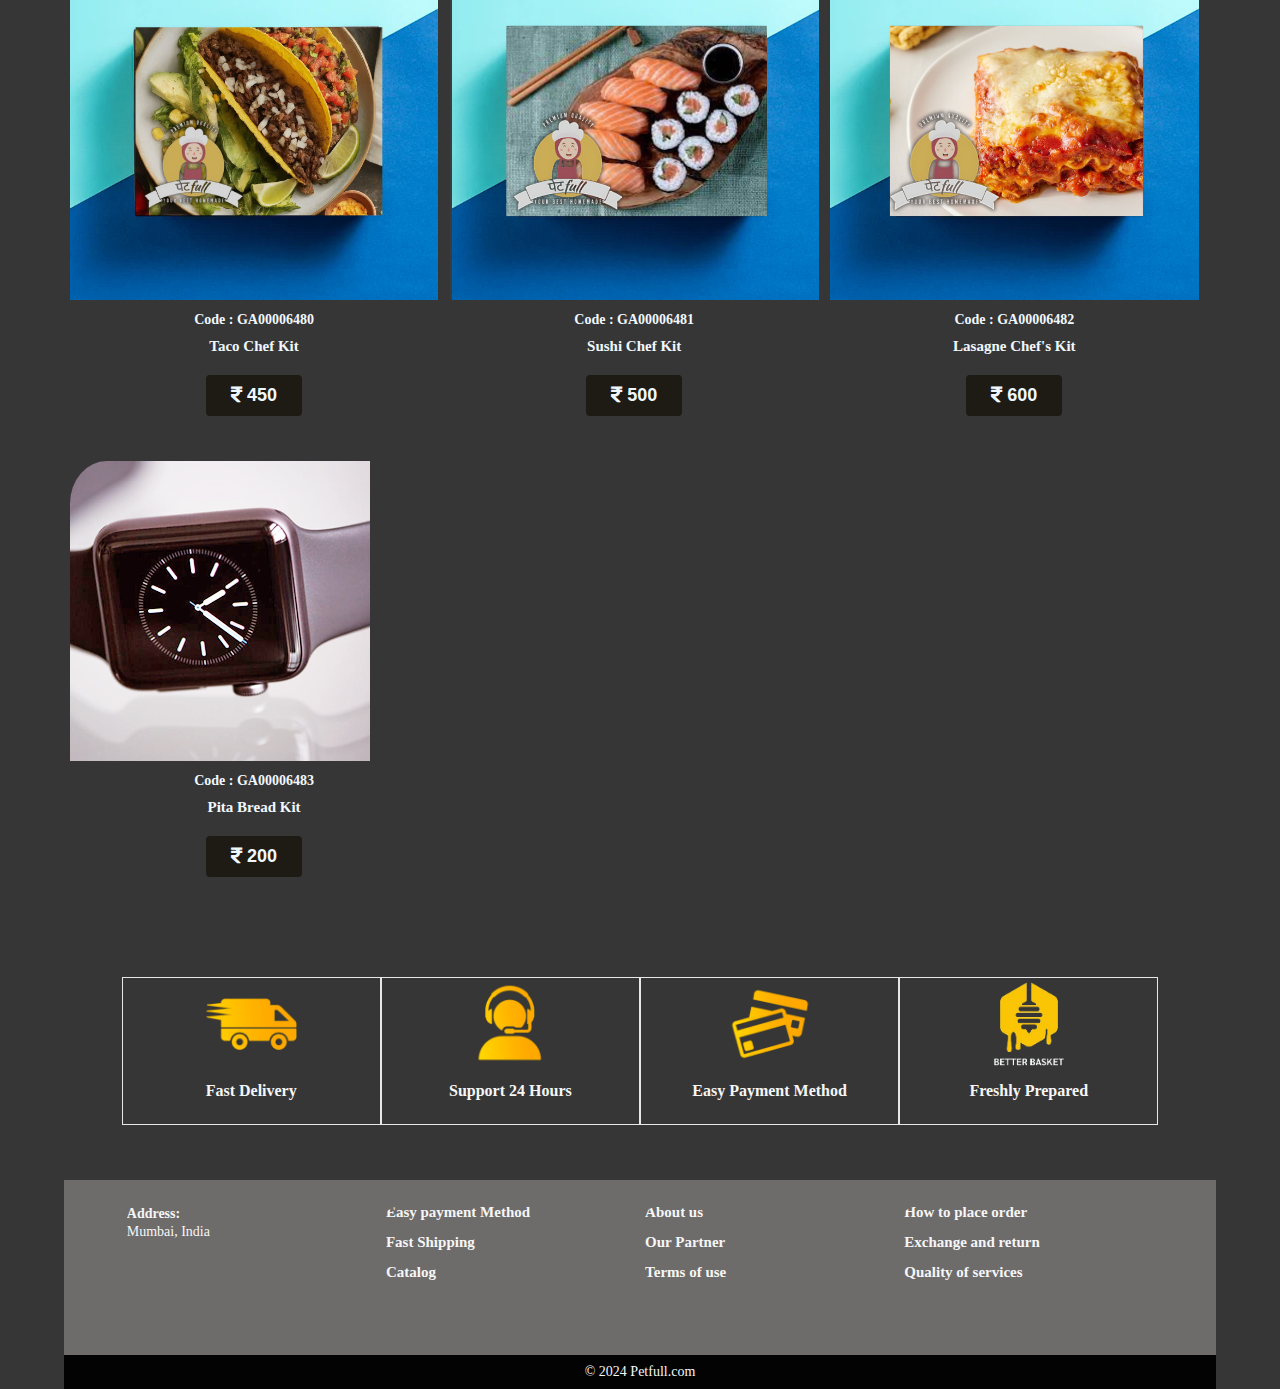
==== commit 31993000: "Update index.html" ====
--- a/index.html
+++ b/index.html
@@ -1,7 +1,9 @@
 <!DOCTYPE html>
 <html lang="en">
+
 <head>
 	<title>PetFull</title>
+	<link rel="icon" type="image/x-icon" href="/images/logo.ico">
 	<!-- Font Awesome, Style -->
 	<link rel="stylesheet" type="text/css" href="https://use.fontawesome.com/releases/v5.6.3/css/all.css">
 	<link rel="stylesheet" type="text/css" href="css/style.css">
@@ -144,8 +146,9 @@
 			<!-- Slider Start -->
 			<div class="productSlider">
 				<div id="sliderShuffle" class="sliderInner">
-					<img src="images/1.jpg" />
-					<img src="images/2.jpg" />
+					<video loop autoplay style="height: 165%; width: 200%;">
+						<source src="images/1banner.mp4" type="video/mp4">
+					</video>
 				</div>
 				<!-- <div class="cycle-control"  >
 					<span id="next" ><i class="fas fa-angle-right" style="color: aliceblue;"></i></span>
@@ -361,11 +364,11 @@
 	});
 	
 	$('.owl-carousel').owlCarousel({
-		items:4,
+		items:1,
 		loop:true,
 		margin:15,
 		autoplay:true,
-		autoplayTimeout:3000, //3 Second
+		autoplayTimeout:5000, //3 Second
 		nav:true,
 		responsiveClass:true,
 		responsive:{
--- a/css/style.css
+++ b/css/style.css
@@ -226,8 +226,8 @@
 
 /*Slider Style*/
 .productContent .productSlider{
-	width: 100%;
-	height: 100%;
+	width: 10%;
+	height: 50%;
 	float: right;
 	display: inline-block;
 	background-color: #ffdd054d;
@@ -236,14 +236,14 @@
 	overflow: hidden;
 }
 .sliderInner{
-	width: 100%;
+	width: 50%;
 	height: 465px;
 	display: inline-block;
 	padding: 5px;
 	border-radius: 200%;
 }
 .sliderInner img{
-	width: 100%;
+	width: 50%;
 	height: 565px;
 	border-radius: 10%;
 	float: center;
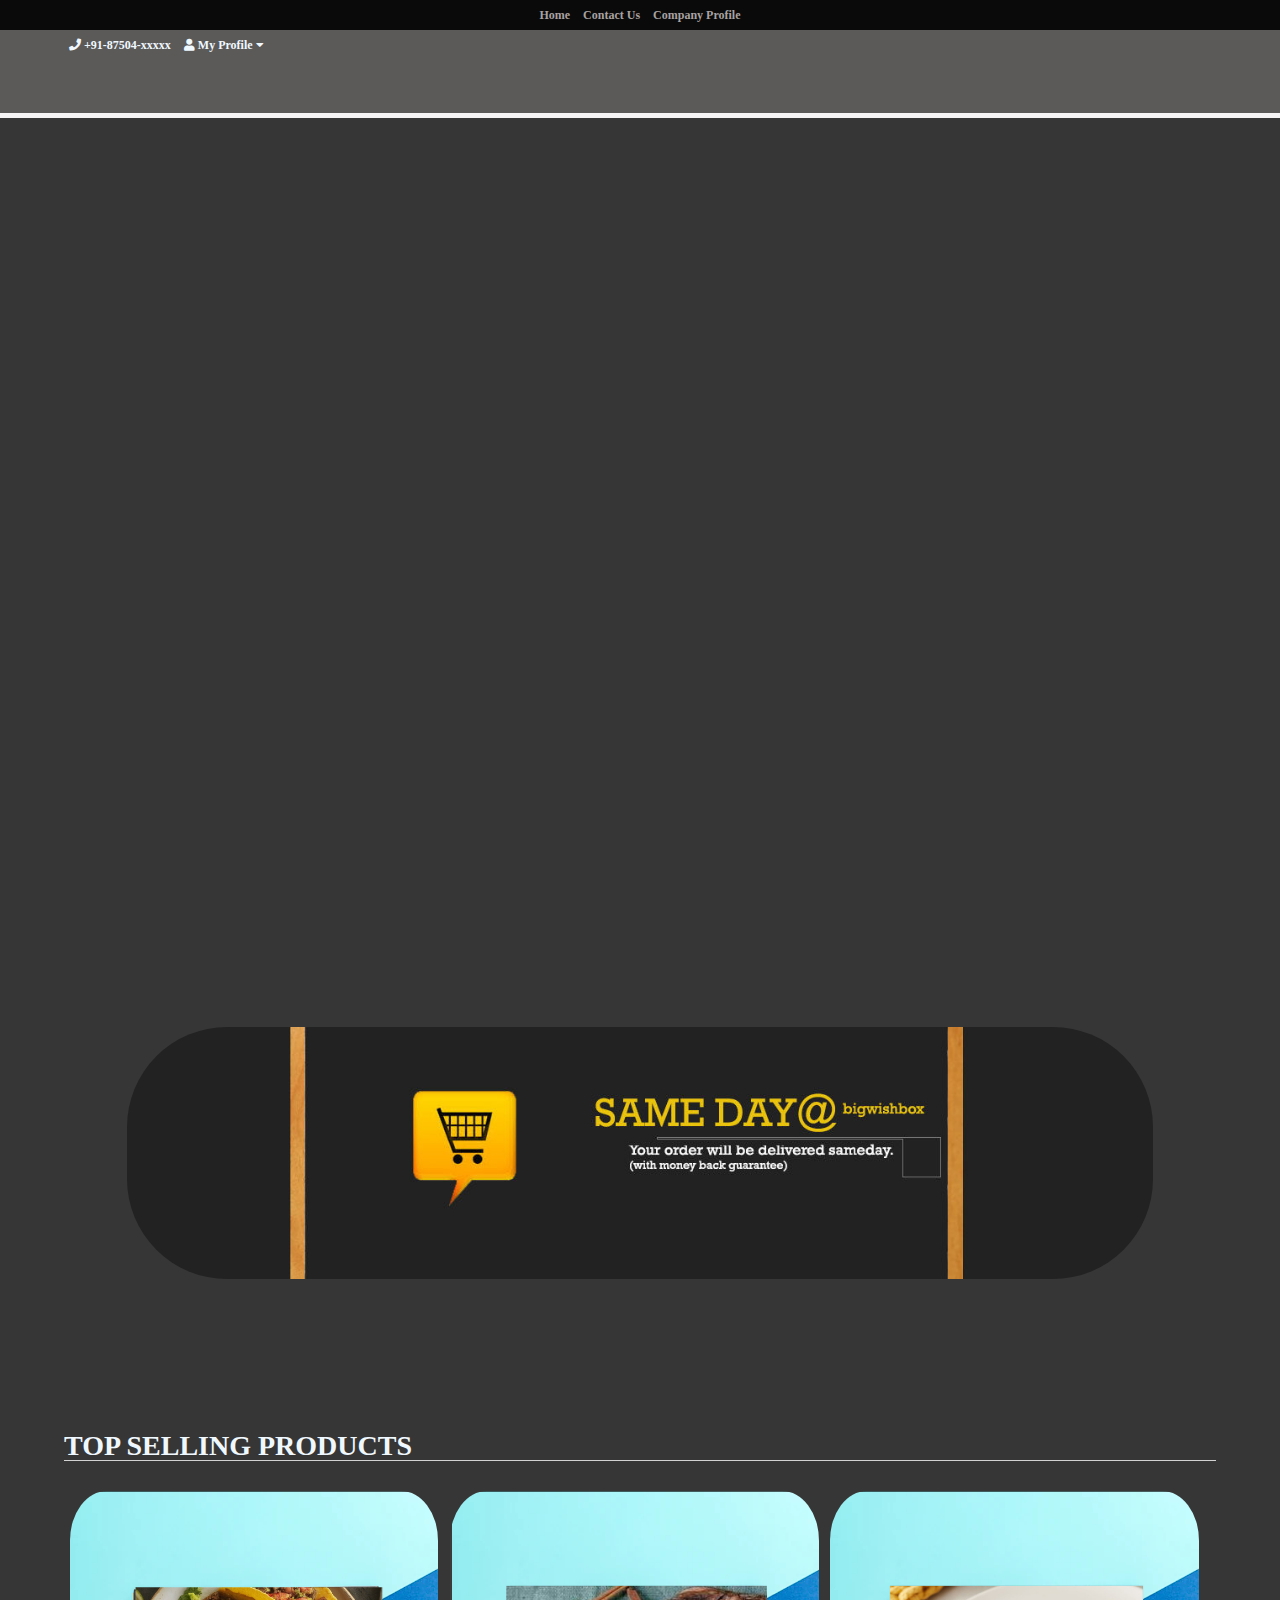
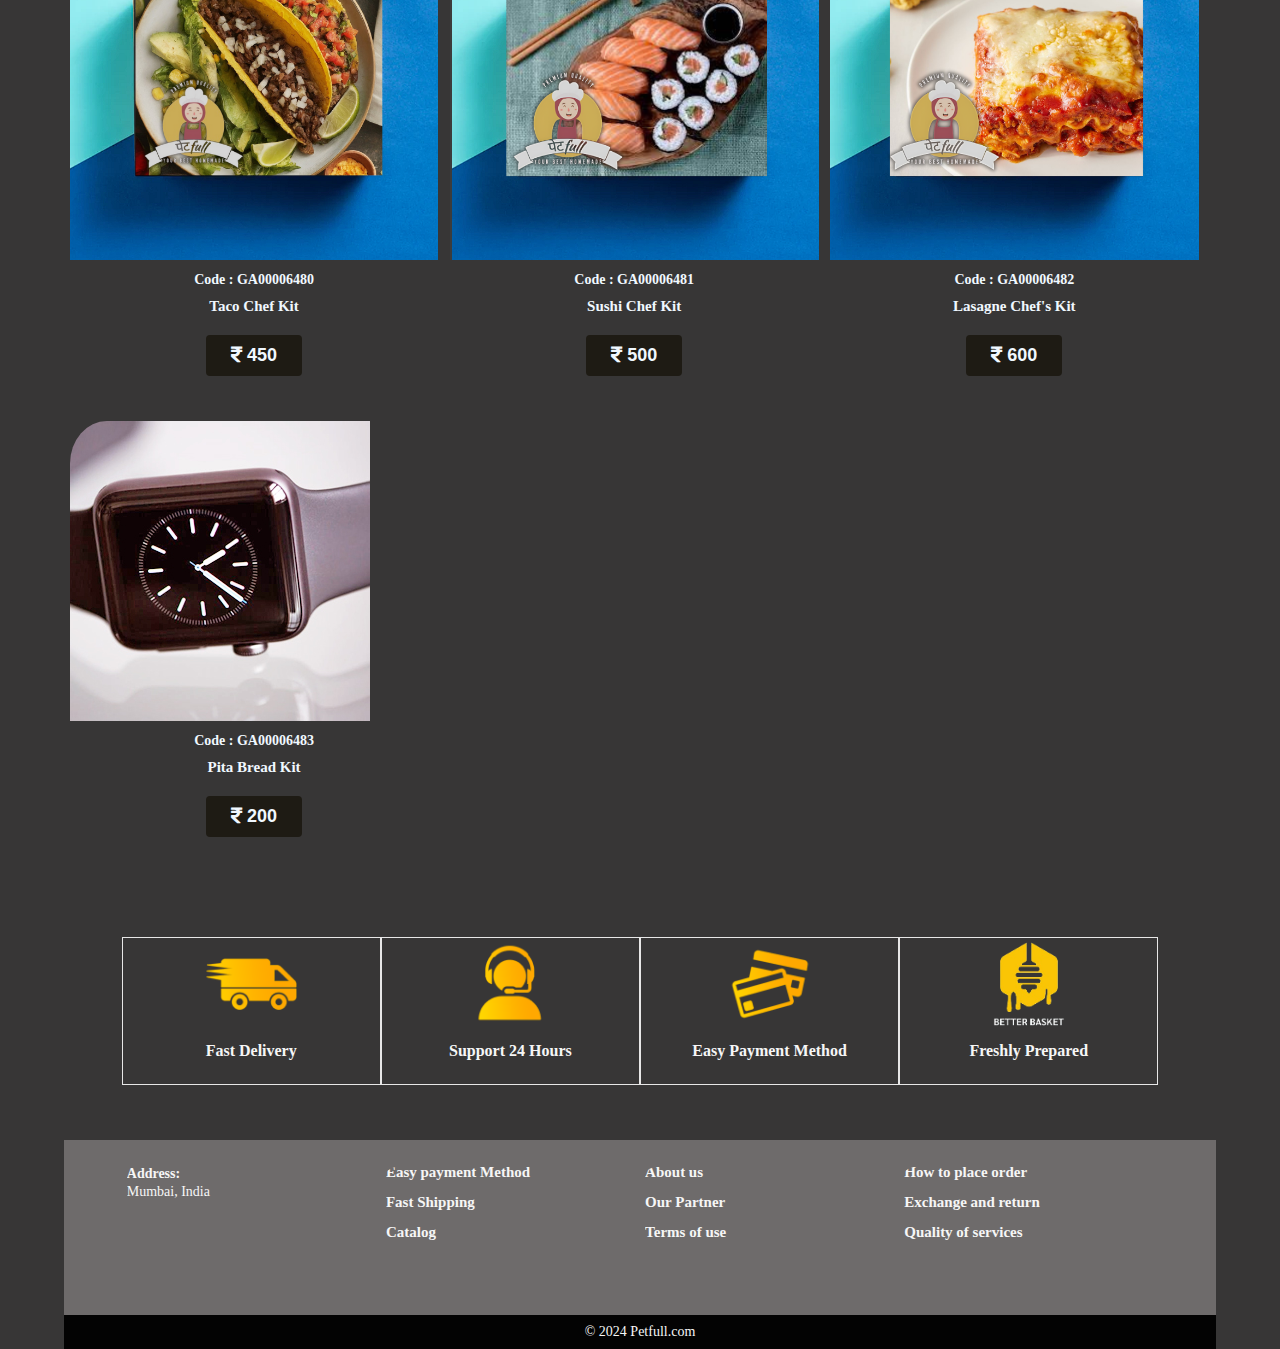
==== commit 946b263f: "Update index.html" ====
--- a/index.html
+++ b/index.html
@@ -16,23 +16,12 @@
 	<div class="topbar">
 		<div class="container">
 	
-			<!-- Top Left -->
-			<!-- <div class="topleft">
-				<ul>
-					<li><a href="#">INR <i class="fas fa-caret-down"></i></a>
-						<ul>
-							<li><a href="index_usd.html">USD</a></li>
-						</ul>
-					</li>
-				</ul>
-			</div> -->
-	
 			<!-- Top Center -->
 			<div class="topcenter">
 				<ul>
 					<li><a href="index.html">Home</a></li>
-					<li><a href="contactus.html" target="_blank">Contact Us</a></li>
-					<li><a href="profile.html" target="_blank">Company Profile</a></li>
+					<li><a href="contactus.html">Contact Us</a></li>
+					<li><a href="profile.html">Company Profile</a></li>
 				</ul>
 			</div>
 	
@@ -42,8 +31,8 @@
 					<li><a href="#" style="color: aliceblue;"><i class="fas fa-phone"></i> +91-87504-xxxxx</a></li>
 					<li><a href="#" style="color: aliceblue;"><i class="fas fa-user"></i> My Profile <i class="fas fa-caret-down"></i></a>
 						<ul class="myprofile-dropdown">
-							<li><a href="cart.html" target="_blank">My Cart</a></li>
-							<li><a href="cart.html" target="_blank">Delivered Order</a></li>
+							<li><a href="#">Profile</a></li>
+							<li><a href="#">Your Orders</a></li>
 						</ul>
 					</li>
 				</ul>
@@ -53,121 +42,22 @@
 	<!-- Topbar End -->
 	
 <!-- Header Start -->
-<div class="header">
-	<div class="logo">
-		<img width="120" height="120" src="images/logo.png">
+<div class="header" style="height: 10%;">
+	<div class="logo" style="height: 10%;">
+		<img width="90" height="80" src="images/logo.png">
 </div>
 </div>
 <!-- Header End -->	
-	
-	<!-- Product Content Start
-	<div class="productContent">
-		<div class="container">
-			<div class="productCategories">
-				<ul>
-					<li><a href="#" style="color: aliceblue;">Mobile Phones <i class="fas fa-caret-right" style="color: aliceblue;"></i></a>
-						<div class="megamenu">
-							<ul>
-								<h3>Smart Mobiles <i class="fas fa-caret-right"></i></h3>
-								<li><a href="#"><img src="images/1.jpg"/></a></li>
-								<li><a href="#"><img src="images/1.jpg"/></a></li>
-								<li><a href="#"><img src="images/1.jpg" /></a></li>
-								<li><a href="#"><img src="images/1.jpg" /></a></li>
-								<li><a href="#"><img src="images/1.jpg" /></a></li>
-								<a href="#"><img src="images/1.jpg" /></a>
-								<li><a href="#">Asus</a></li>
-								<li><a href="#">Gionee</a></li>
-								<li><a href="#">Pixel</a></li>
-							</ul>
-					<li><a href="#" style="color: aliceblue;">Headphones <i class="fas fa-caret-right" style="color: aliceblue;"></i></a>
-						<div class="megamenu">
-							<ul>
-								<h3>Wired earphones <i class="fas fa-caret-right"></i></h3>
-								<li><a href="#">MI in-ear classic</a></li>
-								<li><a href="#">Samsung out-ear</a></li>
-								<li><a href="#">BOULT *new*</a></li>
-								<li><a href="#">Beats by Dr. Dre</a></li>
-								<li><a href="#">Sony technology</a></li>
-							</ul>
-							<ul>
-								<h3>Wireless <i class="fas fa-caret-right"></i></h3>
-								<li><a href="#">Redmi airdots</a></li>
-								<li><a href="#">Apple airpods</a></li>
-								<li><a href="#">Samsung Dots</a></li>
-								<li><a href="#">Realme Pods</a></li>
-								<li><a href="#">JBL</a></li>
-								<li><a href="#">Sony</a></li>
-								<li><a href="#">Xiaomi</a></li>
-
-							</ul>
-							<ul>
-								<h3>Professional Headphones <i class="fas fa-caret-right"></i></h3>
-								<li><a href="#">Scheniser</a></li>
-								<li><a href="#">Beats</a></li>
-								<li><a href="#">Sony</a></li>
-								<li><a href="#">JBL</a></li>
-								<li><a href="#">Xiaomi</a></li>
-
-							</ul>
-						</div>
-					</li>
-					<li><a href="#" style="color: aliceblue;">Speakers and Home theater <i class="fas fa-caret-right" style="color: aliceblue;"></i></a>
-						<div class="megamenu">
-							<ul>
-								<h3>Portable speaker <i class="fas fa-caret-right"></i></h3>
-								<li><a href="#">Boat</a></li>
-								<li><a href="#">JBL</a></li>
-								<li><a href="#">SONY</a></li>
-								<li><a href="#">Xiaomi</a></li>
-							</ul>
-							<ul>
-								<h3>Home theaters <i class="fas fa-caret-right"></i></h3>
-								<li><a href="#">Krisons</a></li>
-								<li><a href="#">Zebronics</a></li>
-								<li><a href="#">MarQ</a></li>
-								<li><a href="#">Intex</a></li>
-								<li><a href="#">Sony</a></li>
-								<li><a href="#">Philips</a></li>
-							</ul>
-							<ul>
-								<h3>Soundbars <i class="fas fa-caret-right"></i></h3>
-								<li><a href="#">Boat</a></li>
-								<li><a href="#">MarQ</a></li>
-								<li><a href="#">Mi</a></li>
-								<li><a href="#">LG</a></li>
-								<li><a href="#">JBL</a></li>
-							</ul>
-						</div>
-					</li>
-				</ul>
-			</div> -->
-		
+
 
 			<!-- Slider Start -->
 			<div class="productSlider">
 				<div id="sliderShuffle" class="sliderInner">
-					<video loop autoplay style="height: 165%; width: 200%;">
-						<source src="images/1banner.mp4" type="video/mp4">
+					<video autoplay muted loop style="height: 165%; width: 200%;">
+						<source src="img/1banner.mp4" type="video/mp4">
 					</video>
 				</div>
-				<!-- <div class="cycle-control"  >
-					<span id="next" ><i class="fas fa-angle-right" style="color: aliceblue;"></i></span>
-					<span id="prev"><i class="fas fa-angle-left" style="color: aliceblue;"></i></span>
-				</div> -->
-			</div>
-			<!-- Slider End -->
-
-			<!-- <div class="offer-card">
-				<img src="images/img1.jpg">
-			</div>
-			<div class="offer-card">
-				<img src="images/img2.jpg">
-			</div>
-			<div class="offer-card">
-				<img src="images/img3.jpg">
-			</div> -->
-		</div>
-	</div>
+			</div>
 	<!-- Product Content End -->
 	
 
@@ -228,22 +118,6 @@
 				</a>
 			</div>
 
-<!-- Greatest Offer News Starts -->
-	<!-- <div class="news">
-		<div class="container">
-			<h3 style="color: aliceblue;">Greatest Offer News</h3>
-			<div class="owl-carousel">
-				<div class="item"><img src="images/product-img1.jpg"></div>
-				<div class="item"><img src="images/product-img1.jpg"></div>
-				<div class="item"><img src="images/product-img1.jpg"></div>
-				<div class="item"><img src="images/product-img1.jpg"></div>
-				<div class="item"><img src="images/product-img1.jpg"></div>
-			</div>
-		</div>
-	</div> -->
-	<!-- Greatest Offer News End -->
-
-	
 	<!-- Support Section start-->
 	<div class="support">
 		<div class="container">
@@ -304,64 +178,12 @@
 		</div>
 	</div>
 	
-	<!-- Login Signup Form Start -->
-	<div class="loginBox">
-		<div class="closeBtn"><i class="fas fa-times"></i></div>
-		<div class="loginForm">
-			<h3>Login Form</h3>
-			<form>
-				<input class="textField" type="text" placeholder="Username or Email">
-				<input class="textField" type="password" placeholder="Password">
-				<input class="submitBtn" type="submit" value="Login">
-			</form>
-		</div>
-		<div class="registerForm">
-			<h3>Register Form</h3>
-			<form>
-				<input class="textField" type="text" placeholder="First Name">
-				<input class="textField" type="text" placeholder="Last Name">
-				<input class="textField" type="email" placeholder="Your Email">
-				<input class="textField" type="password" placeholder="New Password">
-				<input class="textField" type="password" placeholder="Confirm Password">
-				<input class="submitBtn" type="submit" value="Register">
-			</form>
-		</div>
-	</div>
-	<!-- Login Signup Form End -->
-
-	
-	<!-- Product View Box / Quick Product View Start -->
-	<div class="productViewBox">
-		<h3>Apple Macbook Pro MQ032 14.5' Inter Core i7 5550U 8GB DDR3</h3>
-		<div class="productViewBox-closeBtn"><i class="fas fa-times"></i></div>
-		<div class="productViewBoxImg">
-			<img src="images/1_big.jpg">
-		</div>
-		<div class="productViewBoxDetail">
-			<h5><b>Price : </b> <i class="fas fa-rupee-sign"></i> 598</h5>
-			<h5><b>Brand : </b> Apple</h5>
-			<h5><b>Warranty : </b> 12 Months</h5>
-			<h5><b>Delivery of the city : </b> Free</h5>
-			<h5><b>Payment : </b> COD, Visa, Mastercard, Debit, Credit, Installation</h5>
-			<h5><b>Availability : </b> in Stock</h5>
-			<h5><b>Product Code : </b> GA000006488</h5>
-			<a href="cart.html" class="addtocart"><i class="fas fa-heart"></i> Add to Cart</a>
-			<a href="#" class="writereview"><i class="fas fa-pen"></i> Write a review</a>
-			<a href="checkout.html" class="buynow"><i class="fas fa-shopping-cart"></i> Buy Now</a>
-		</div>
-	</div>
-	<!-- Product View Box / Quick Product View End -->
-	
 
 <!-- Jquery V.3.3.1 -->
 <script src="js/jquery-3.3.1.min.js"></script>
 <script src="js/jquery.cycle.js"></script>
 <script src="js/owl.carousel.min.js"></script>
 <script>
-	$("#sliderShuffle").cycle({
-		next: '#next',
-		prev: '#prev'
-	});
 	
 	$('.owl-carousel').owlCarousel({
 		items:1,
@@ -422,6 +244,7 @@
 			$(".productViewBox").slideUp();
 		});
 	});
+	
 </script>
 </body>
 </html>
--- a/css/style.css
+++ b/css/style.css
@@ -862,11 +862,12 @@
 .submitorder-button{
 	width: 300px;
 	height: 50px;
-	margin: 15px;
-	border-radius: 4px;
+	margin: 10px;
+	margin-right: 39%;
+	border-radius: 45px;
 	float: right;
 	font-size: 22px;
-	color: #d60a0a;
+	color: #fefefe;
 	border:none;
 	font-weight: 600;
 	background-color: #0f0f0d;
